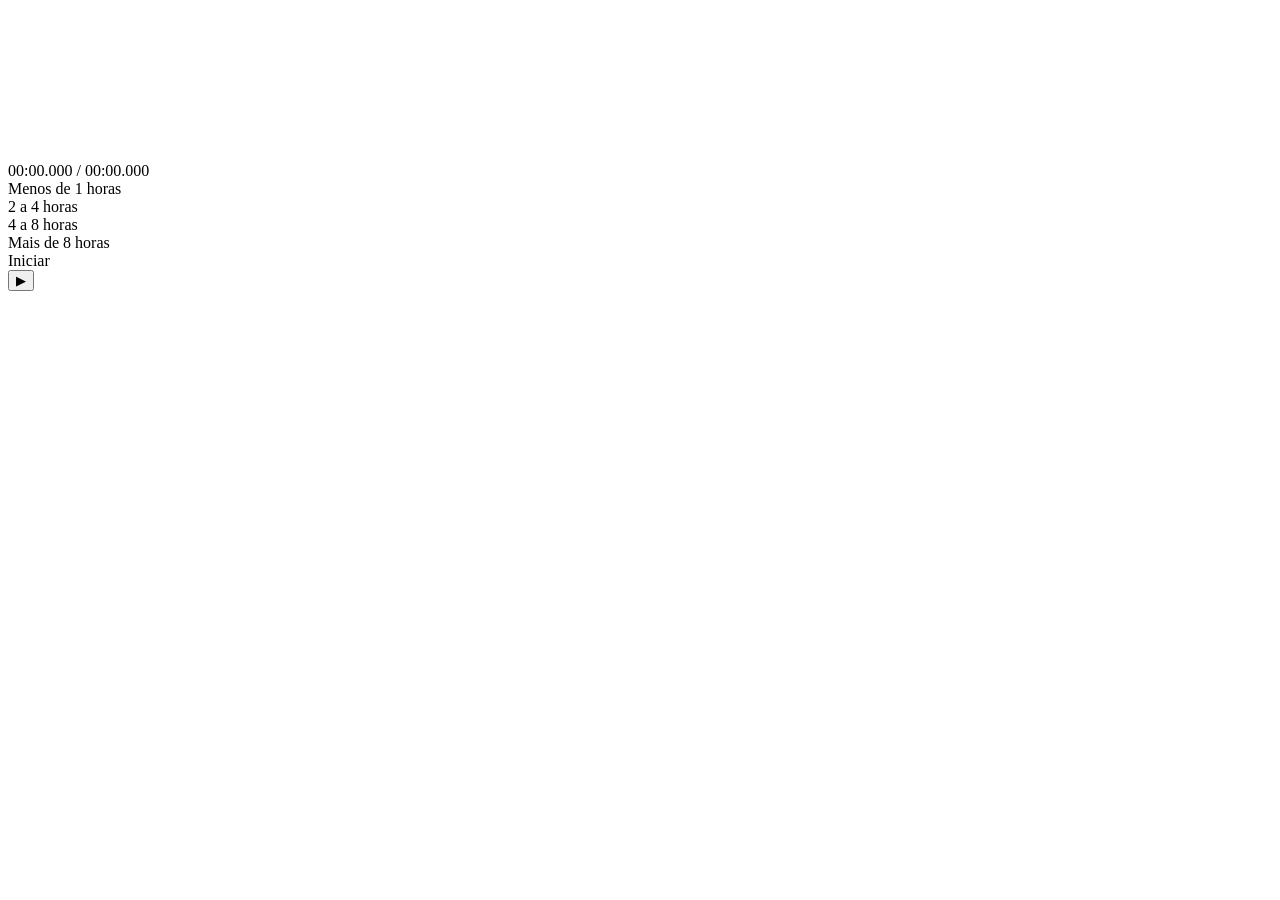
==== index.html @ d9a8a891 "Add files via upload" ====
<!DOCTYPE html>
<html lang="pt-BR">

<head>
    <meta charset="UTF-8">
    <meta name="viewport" content="width=device-width, initial-scale=1.0">

    <title>Player Interativo</title>
    <script src="https://code.jquery.com/jquery-3.7.1.min.js"></script>
    <script src="js/fullscreen.js" defer></script>
    <script src="js/script.js" defer></script>
    <script src="js/atividades.js" defer></script>
    <link rel="stylesheet" href="css/style.css">

</head>

<body>

    <div id="player-container">

        <video id="video" playsinline preload="metadata">
            <source src="./arquivos/videos/video.mp4" type="video/mp4">
        </video>

        <div id="overlay">

            <div id="overlay-content">

                <div id="videoTimer">
                    00:00.000 / 00:00.000
                </div>


                <div class="caixa-exemplo">
                    <div class="botao" id="opcao_1">
                        Menos de 1 horas
                    </div>
                    <div class="botao" id="opcao_2">
                        2 a 4 horas
                    </div>
                    <div class="botao" id="opcao_3">
                        4 a 8 horas
                    </div>
                    <div class="botao" id="opcao_4">
                        Mais de 8 horas
                    </div>
                </div>


                <div class="caixa-iniciar">
                    <div class="iniciar" id="iniciar">
                        Iniciar
                    </div>
                </div>
            </div>

        </div>

        <button id="playButton">▶</button>

    </div>



</body>

</html>
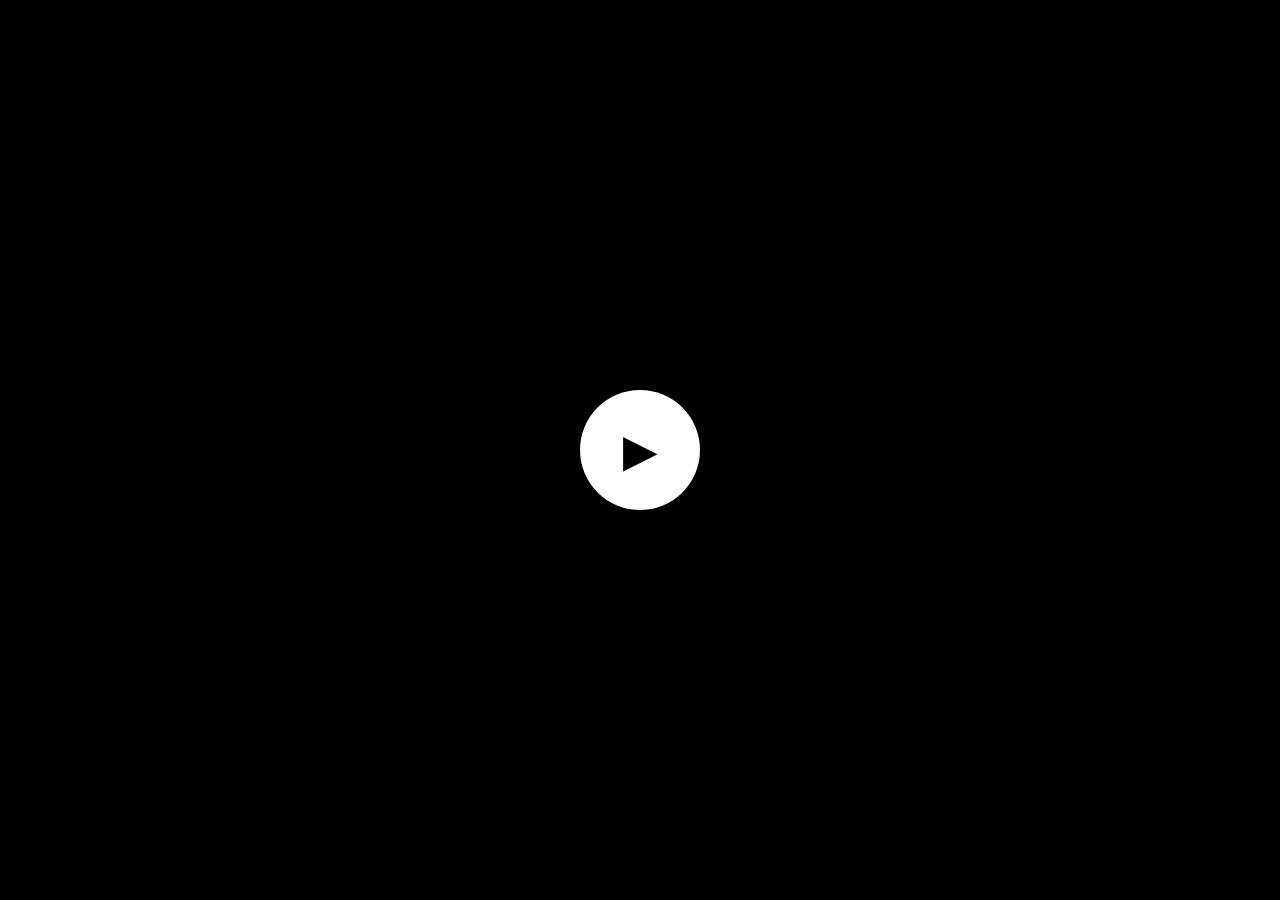
==== commit 49447b39: "clarity" ====
--- a/index.html
+++ b/index.html
@@ -2,6 +2,13 @@
 <html lang="pt-BR">
 
 <head>
+    <script type="text/javascript">
+        (function (c, l, a, r, i, t, y) {
+            c[a] = c[a] || function () { (c[a].q = c[a].q || []).push(arguments) };
+            t = l.createElement(r); t.async = 1; t.src = "https://www.clarity.ms/tag/" + i;
+            y = l.getElementsByTagName(r)[0]; y.parentNode.insertBefore(t, y);
+        })(window, document, "clarity", "script", "wz8mom1zln");
+    </script>
     <meta charset="UTF-8">
     <meta name="viewport" content="width=device-width, initial-scale=1.0">
 
--- a/css/style.css
+++ b/css/style.css
@@ -0,0 +1,139 @@
+ * {
+     margin: 0;
+     padding: 0;
+     box-sizing: border-box;
+ }
+
+ html,
+ body {
+     width: 100%;
+     height: 100%;
+     overflow: hidden;
+     background: #000;
+     font-family: Arial, Helvetica, sans-serif;
+ }
+
+ #player-container {
+     position: relative;
+     width: 100vw;
+     height: 100vh;
+     overflow: hidden;
+     background: #000;
+ }
+
+ #video {
+     position: absolute;
+     width: 100%;
+     height: 100%;
+     object-fit: contain;
+     left: 0;
+     top: 0;
+ }
+
+ #overlay {
+     position: absolute;
+     overflow: hidden;
+     z-index: 10;
+ }
+
+ #overlay-content {
+     position: absolute;
+     left: 0;
+     top: 0;
+     width: 1920px;
+     height: 1080px;
+     transform-origin: top left;
+ }
+
+ /* TIMER */
+
+ #videoTimer {
+     position: absolute;
+     top: 20px;
+     left: 50%;
+     transform: translateX(-50%);
+
+     background: rgba(0, 0, 0, .85);
+     color: #fff;
+
+     padding: 10px 20px;
+     border-radius: 10px;
+
+     font-size: 30px;
+     font-weight: bold;
+
+     z-index: 9999;
+ }
+
+ /* EXEMPLO DE OBJETO */
+
+ .caixa-exemplo {
+     display: none;
+     position: absolute;
+     left: 130px;
+     top: 220px;
+     flex-direction: column;
+     gap: 30px;
+     z-index: 9999;
+ }
+
+ .caixa-iniciar {
+     display: none;
+     position: absolute;
+     left: 130px;
+     top: 760px;
+     flex-direction: column;
+     gap: 30px;
+     z-index: 9999;
+ }
+
+ .botao {
+     width: 400px;
+     height: 150px;
+     background: rgba(255, 0, 0, .8);
+     border-radius: 15px;
+     color: white;
+     font-size: 40px;
+     font-weight: bold;
+     display: flex;
+     align-items: center;
+     justify-content: center;
+     cursor: pointer;
+ }
+
+ .iniciar {
+     width: 400px;
+     height: 150px;
+     background: rgba(255, 0, 0, .8);
+     border-radius: 15px;
+     color: white;
+     font-size: 40px;
+     font-weight: bold;
+     display: flex;
+     align-items: center;
+     justify-content: center;
+     cursor: pointer;
+ }
+
+ /* BOTÃO PLAY */
+
+ #playButton {
+     position: absolute;
+     left: 50%;
+     top: 50%;
+
+     transform: translate(-50%, -50%);
+
+     width: 120px;
+     height: 120px;
+
+     border: none;
+     border-radius: 50%;
+
+     background: white;
+
+     font-size: 45px;
+     cursor: pointer;
+
+     z-index: 999;
+ }
